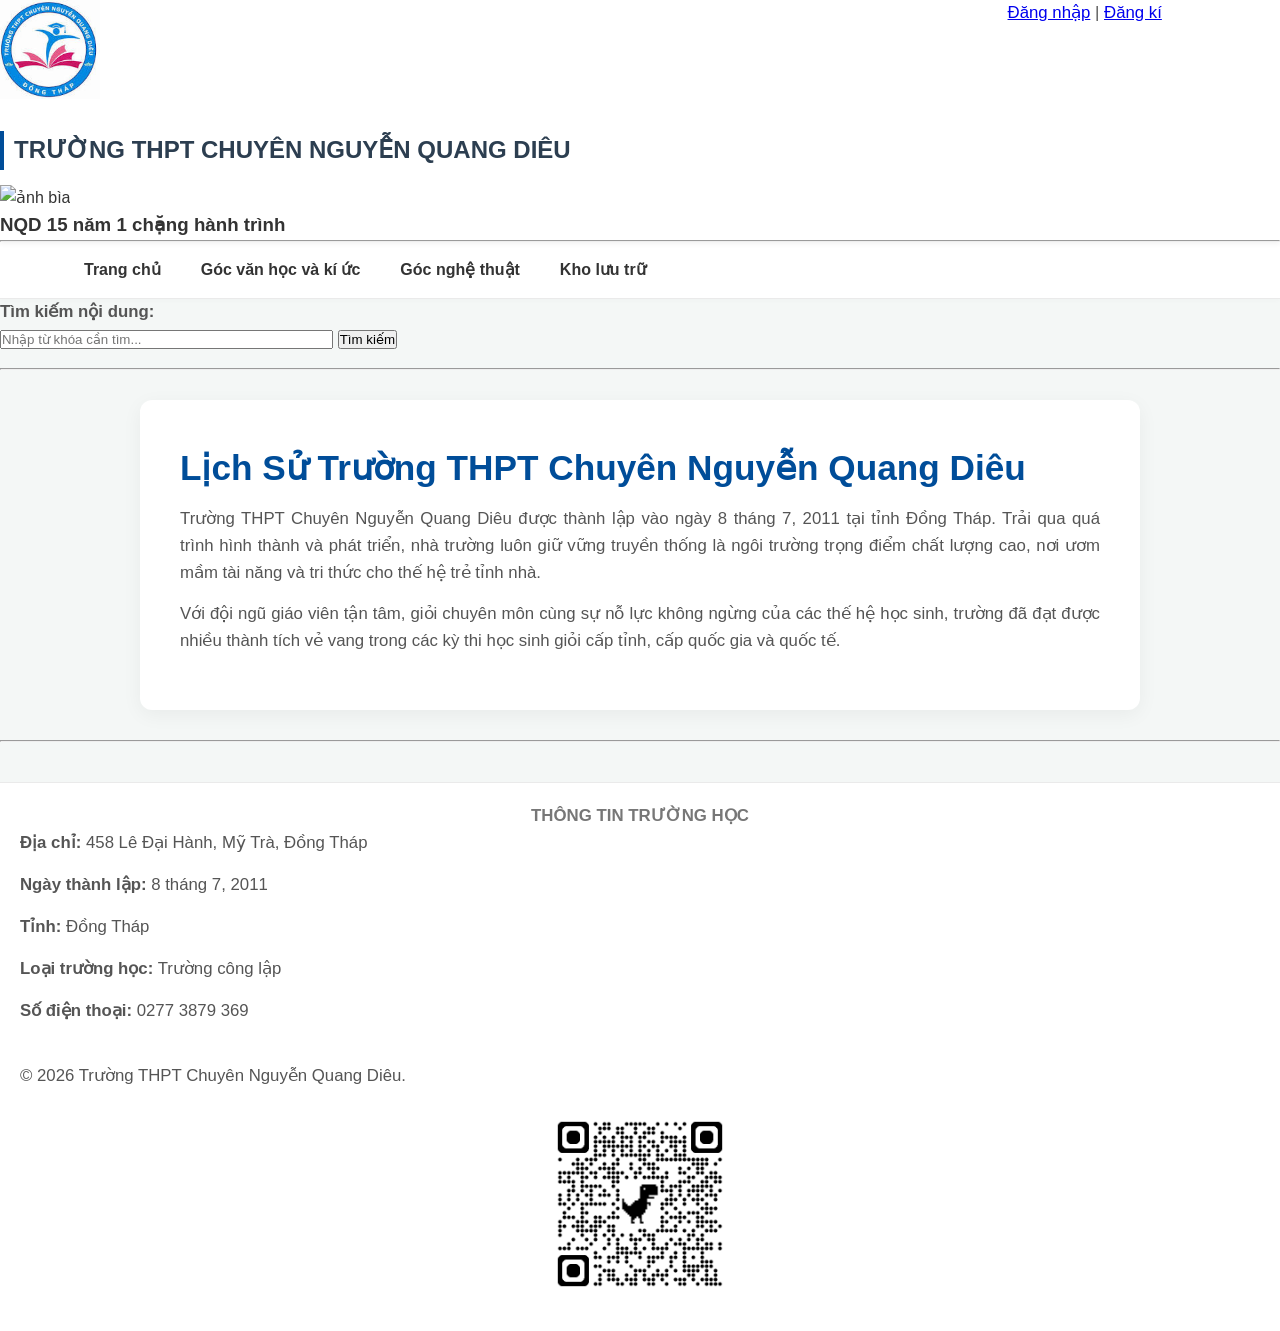
==== index.html @ 86c7eb54 "Add files via upload" ====
<!doctype html>
<html lang="vi">
  <head>
    <meta charset="UTF-8" />
    <title>Trường THPT Chuyên Nguyễn Quang Diêu - Trang Chủ</title>
    <link rel="stylesheet" href="style.css">
  </head>
  <body>
    <header>
      <table width="100%" border="0" cellspacing="0" cellpadding="0">
        <tr>
          <td align="left" valign="middle">
            <a href="index.html">
              <img
                src="logo-truong.jpg"
                alt="Logo Trường THPT Chuyên Nguyễn Quang Diêu"
                width="100"
              />
            </a>
            <h2>TRƯỜNG THPT CHUYÊN NGUYỄN QUANG DIÊU</h2>
            <img src="./caidell.jpg" alt="ảnh bìa" width="600" height="400" />
            <h3>NQD 15 năm 1 chặng hành trình</h3>
          </td>

          <td align="right" valign="top">
            <p>
              <a href="dang-nhap.html">Đăng nhập</a> |
              <a href="dang-ky.html">Đăng kí</a>
            </p>
          </td>
        </tr>
      </table>
      <hr />
    </header>

    <nav>
      <ul>
        <li><a href="index.html">Trang chủ</a></li>
        <li><a href="goc-van-hoc.html">Góc văn học và kí ức</a></li>
        <li><a href="goc-nghe-thuat.html">Góc nghệ thuật</a></li>
        <li><a href="kho-luu-tru.html">Kho lưu trữ</a></li>
      </ul>
    </nav>

    <section>
      <form action="tim-kiem.html" method="get">
        <p>
          <label for="search-box"><strong>Tìm kiếm nội dung:</strong></label
          ><br />
          <input
            type="text"
            id="search-box"
            name="tukhoa"
            placeholder="Nhập từ khóa cần tìm..."
            size="40"
            required
          />
          <button type="submit">Tìm kiếm</button>
        </p>
      </form>
    </section>

    <hr />

    <main>
      <section>
        <h1>Lịch Sử Trường THPT Chuyên Nguyễn Quang Diêu</h1>
        <p>
          Trường THPT Chuyên Nguyễn Quang Diêu được thành lập vào ngày 8 tháng
          7, 2011 tại tỉnh Đồng Tháp. Trải qua quá trình hình thành và phát
          triển, nhà trường luôn giữ vững truyền thống là ngôi trường trọng điểm
          chất lượng cao, nơi ươm mầm tài năng và tri thức cho thế hệ trẻ tỉnh
          nhà.
        </p>
        <p>
          Với đội ngũ giáo viên tận tâm, giỏi chuyên môn cùng sự nỗ lực không
          ngừng của các thế hệ học sinh, trường đã đạt được nhiều thành tích vẻ
          vang trong các kỳ thi học sinh giỏi cấp tỉnh, cấp quốc gia và quốc tế.
        </p>
      </section>
    </main>

    <hr />

    <footer>
      <h3>THÔNG TIN TRƯỜNG HỌC</h3>
      <p><strong>Địa chỉ:</strong> 458 Lê Đại Hành, Mỹ Trà, Đồng Tháp</p>
      <p><strong>Ngày thành lập:</strong> 8 tháng 7, 2011</p>
      <p><strong>Tỉnh:</strong> Đồng Tháp</p>
      <p><strong>Loại trường học:</strong> Trường công lập</p>
      <p><strong>Số điện thoại:</strong> 0277 3879 369</p>
      <br />
      <p>&copy; 2026 Trường THPT Chuyên Nguyễn Quang Diêu.</p>
      <img src="qrcode_quangminhskibidisigma-png.github.io.png" alt="QR" width="200" />
    </footer>
  </body>
</html>
---- style.css ----
/* --- BIẾN MÀU SẮC & CƠ BẢN --- */
:root {
    --primary-color: #004d99; /* Xanh dương chủ đạo */
    --secondary-color: #0073e6; /* Xanh sáng */
    --accent-color: #ffcc00; /* Vàng điểm nhấn */
    --text-color: #333333;
    --bg-light: #f4f7f6;
    --white: #ffffff;
    --transition: all 0.3s ease;
}

* {
    margin: 0;
    padding: 0;
    box-sizing: border-box;
}

body {
    font-family: 'Segoe UI', Tahoma, Geneva, Verdana, sans-serif;
    color: var(--text-color);
    background-color: var(--bg-light);
    line-height: 1.6;
}

/* --- HEADER & THANH ĐIỀU HƯỚNG (NAVBAR) --- */
header {
    background: var(--white);
    box-shadow: 0 2px 5px rgba(0,0,0,0.05);
    position: sticky;
    top: 0;
    z-index: 1000;
}

/* Khu vực logo và tiêu đề chính */
.header-top {
    display: flex;
    align-items: center;
    padding: 15px 5%;
    gap: 20px;
    background: linear-gradient(135deg, #004d99, #0066cc);
    color: var(--white);
}

.header-top img {
    width: 70px;
    height: 70px;
    object-fit: contain;
    background: var(--white);
    border-radius: 50%;
    padding: 5px;
    box-shadow: 0 4px 10px rgba(0,0,0,0.15);
}

.header-top h2 {
    font-size: 1.8rem;
    font-weight: 700;
    letter-spacing: 0.5px;
}

/* Thanh menu điều hướng ngang */
nav ul {
    list-style: none;
    display: flex;
    background: var(--white);
    padding: 0 5%;
    border-bottom: 1px solid #eaeaea;
    box-shadow: 0 2px 4px rgba(0,0,0,0.02);
}

nav ul li {
    position: relative;
}

nav ul li a {
    display: block;
    padding: 15px 20px;
    color: var(--text-color);
    text-decoration: none;
    font-weight: 600;
    transition: var(--transition);
}

nav ul li a:hover {
    color: var(--primary-color);
    background-color: #f0f4f8;
}

/* Nút Đăng nhập / Đăng kí phía góc (nếu nằm ngoài hoặc trong nav) */
.auth-links {
    margin-left: auto;
    display: flex;
    align-items: center;
    gap: 15px;
}

.auth-links a {
    text-decoration: none;
    padding: 8px 16px;
    border-radius: 4px;
    font-weight: 600;
    font-size: 0.95rem;
    transition: var(--transition);
}

.auth-links a[href*="dang-nhap"], .auth-links a:first-child {
    color: var(--primary-color);
    border: 1px solid var(--primary-color);
}

.auth-links a[href*="dang-nhap"]:hover, .auth-links a:first-child:hover {
    background-color: var(--primary-color);
    color: var(--white);
}

.auth-links a[href*="dang-ki"], .auth-links a:last-child {
    background-color: var(--primary-color);
    color: var(--white);
}

.auth-links a[href*="dang-ki"]:hover, .auth-links a:last-child:hover {
    background-color: var(--secondary-color);
}


/* --- NỘI DUNG CHÍNH (MAIN CONTENT) --- */
main {
    max-width: 1000px;
    margin: 30px auto;
    background: var(--white);
    padding: 40px;
    border-radius: 12px;
    box-shadow: 0 5px 20px rgba(0,0,0,0.05);
}

/* Ảnh bìa */
main img[alt*="ảnh bìa"] {
    width: 100%;
    height: 400px;
    object-fit: cover;
    border-radius: 8px;
    margin: 20px 0;
    box-shadow: 0 4px 12px rgba(0,0,0,0.1);
}

/* Tiêu đề bài viết & Slogan */
h1 {
    font-size: 2.2rem;
    color: var(--primary-color);
    margin-bottom: 10px;
}

h2 {
    font-size: 1.5rem;
    color: #2c3e50;
    margin-top: 25px;
    margin-bottom: 15px;
    border-left: 4px solid var(--primary-color);
    padding-left: 10px;
}

p {
    font-size: 1.05rem;
    margin-bottom: 15px;
    color: #555;
    text-align: justify;
}

/* --- THANH TÌM KIẾM --- */
.search-section {
    background: #f9fbfc;
    padding: 20px;
    border-radius: 8px;
    border: 1px solid #e1e8ed;
    margin: 25px 0;
    display: flex;
    align-items: center;
    gap: 15px;
}

.search-section input[type="text"] {
    flex: 1;
    padding: 10px 15px;
    border: 1px solid #ccc;
    border-radius: 6px;
    font-size: 1rem;
    outline: none;
    transition: var(--transition);
}

.search-section input[type="text"]:focus {
    border-color: var(--primary-color);
    box-shadow: 0 0 5px rgba(0, 77, 153, 0.2);
}

.search-section button {
    padding: 10px 20px;
    background-color: var(--primary-color);
    color: var(--white);
    border: none;
    border-radius: 6px;
    font-weight: 600;
    cursor: pointer;
    transition: var(--transition);
}

.search-section button:hover {
    background-color: var(--secondary-color);
}


/* --- PHẦN THÔNG TIN TRƯỜNG HỌC (FOOTER/BOX INFO) --- */
.school-info {
    background: #eef4f9;
    padding: 20px 25px;
    border-radius: 8px;
    margin-top: 30px;
    border-top: 4px solid var(--primary-color);
}

.school-info ul {
    list-style: none;
}

.school-info li {
    padding: 6px 0;
    font-size: 1rem;
}

.school-info li strong {
    color: var(--primary-color);
}


/* --- FOOTER BẢN QUYỀN --- */
footer {
    text-align: center;
    padding: 20px;
    color: #777;
    font-size: 0.9rem;
    background: var(--white);
    border-top: 1px solid #eaeaea;
    margin-top: 40px;
}
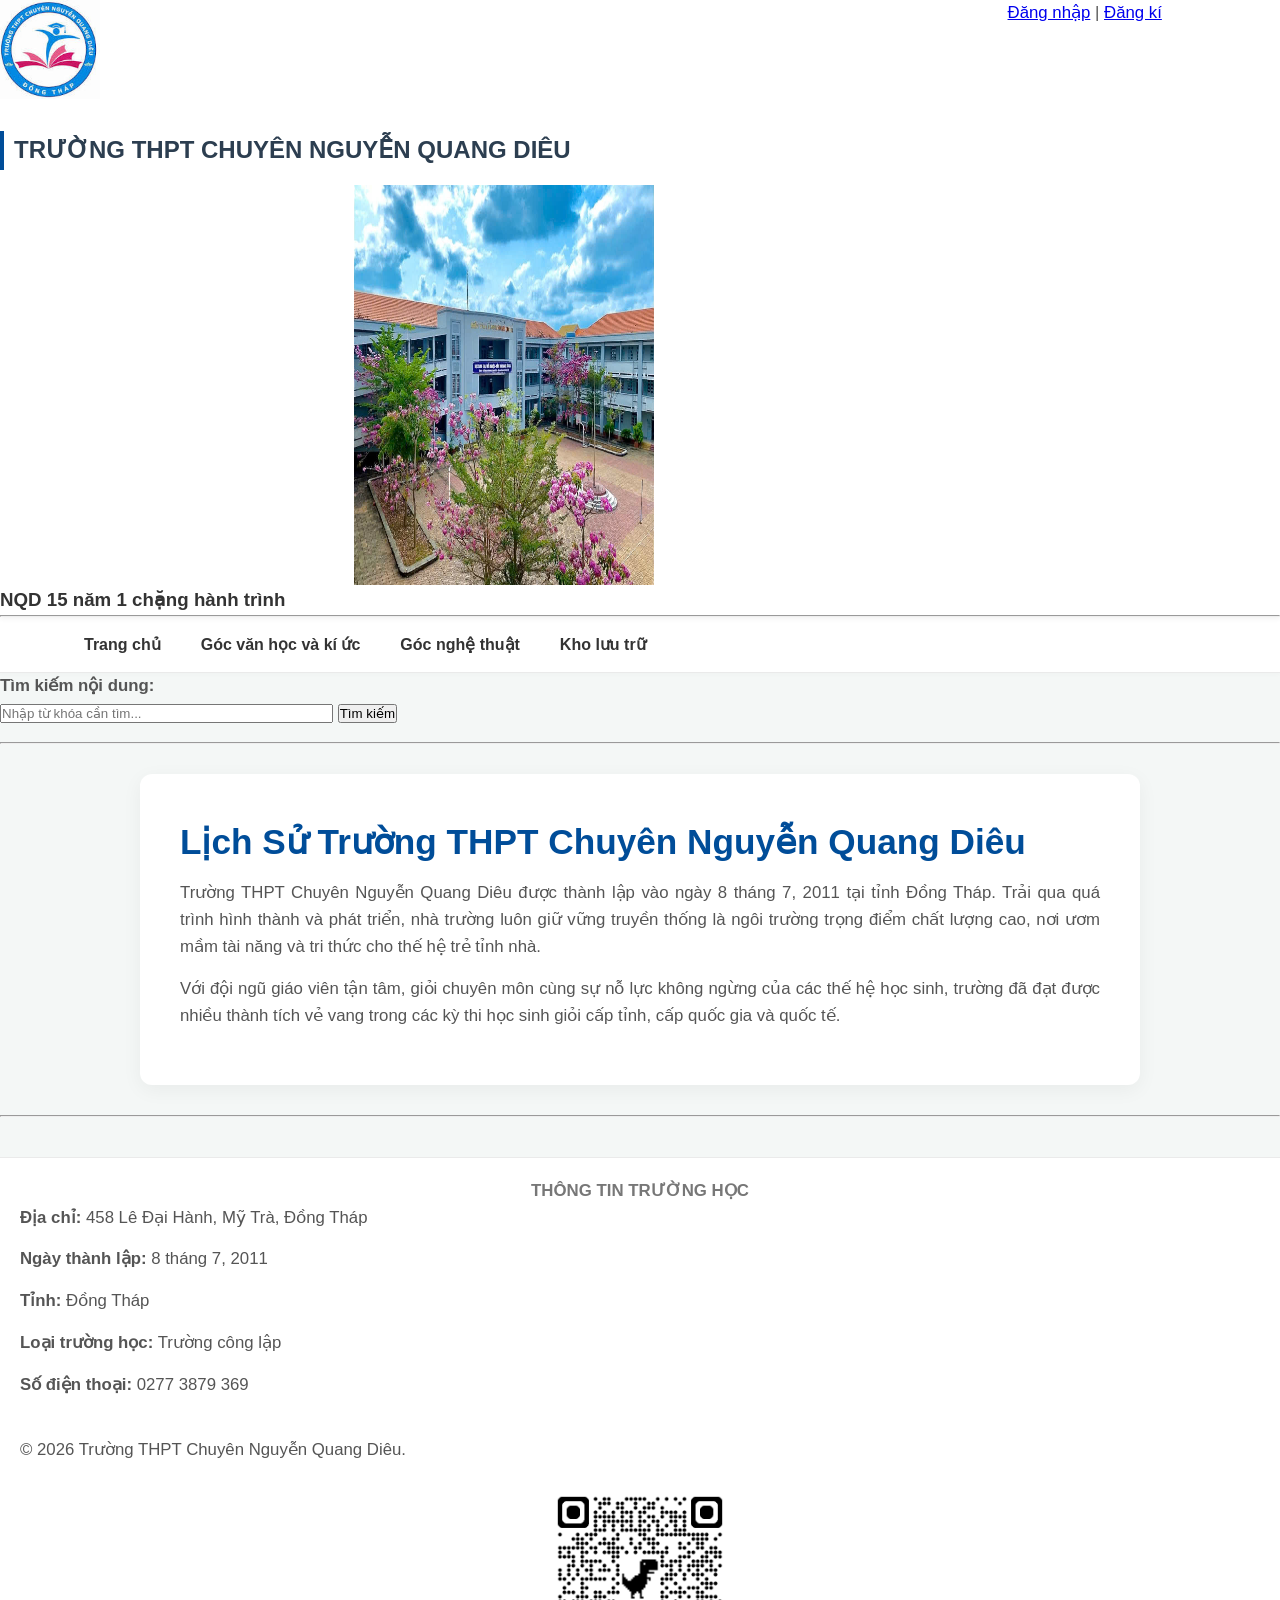
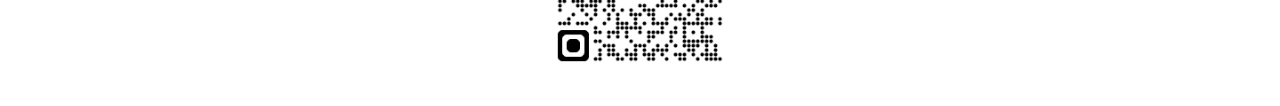
==== commit ee82c8f7: "Update index.html" ====
--- a/index.html
+++ b/index.html
@@ -18,7 +18,7 @@
               />
             </a>
             <h2>TRƯỜNG THPT CHUYÊN NGUYỄN QUANG DIÊU</h2>
-            <img src="./caidell.jpg" alt="ảnh bìa" width="600" height="400" />
+            <img src="./caidell.jpg" alt="ảnh bìa" width="600" height="400" style="display: block; margin: 0 auto; width: 300px;" />
             <h3>NQD 15 năm 1 chặng hành trình</h3>
           </td>
 
